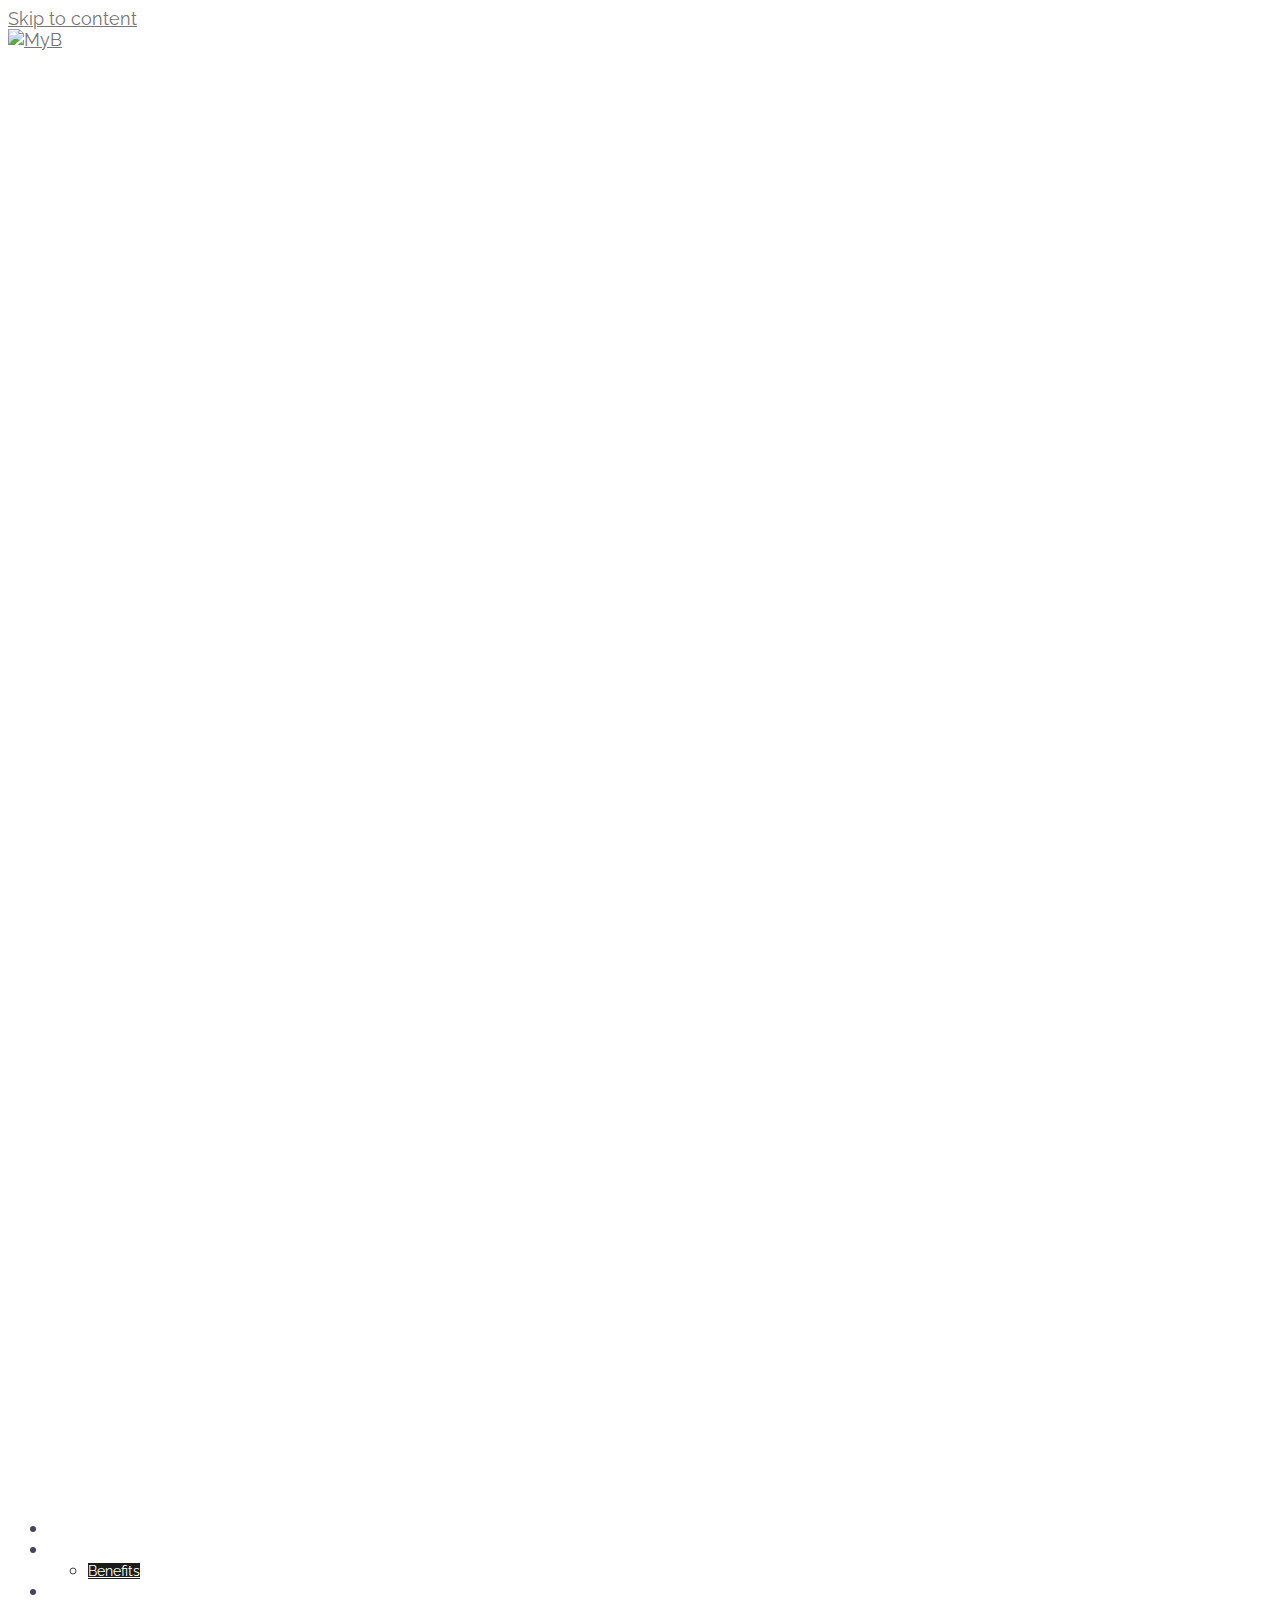
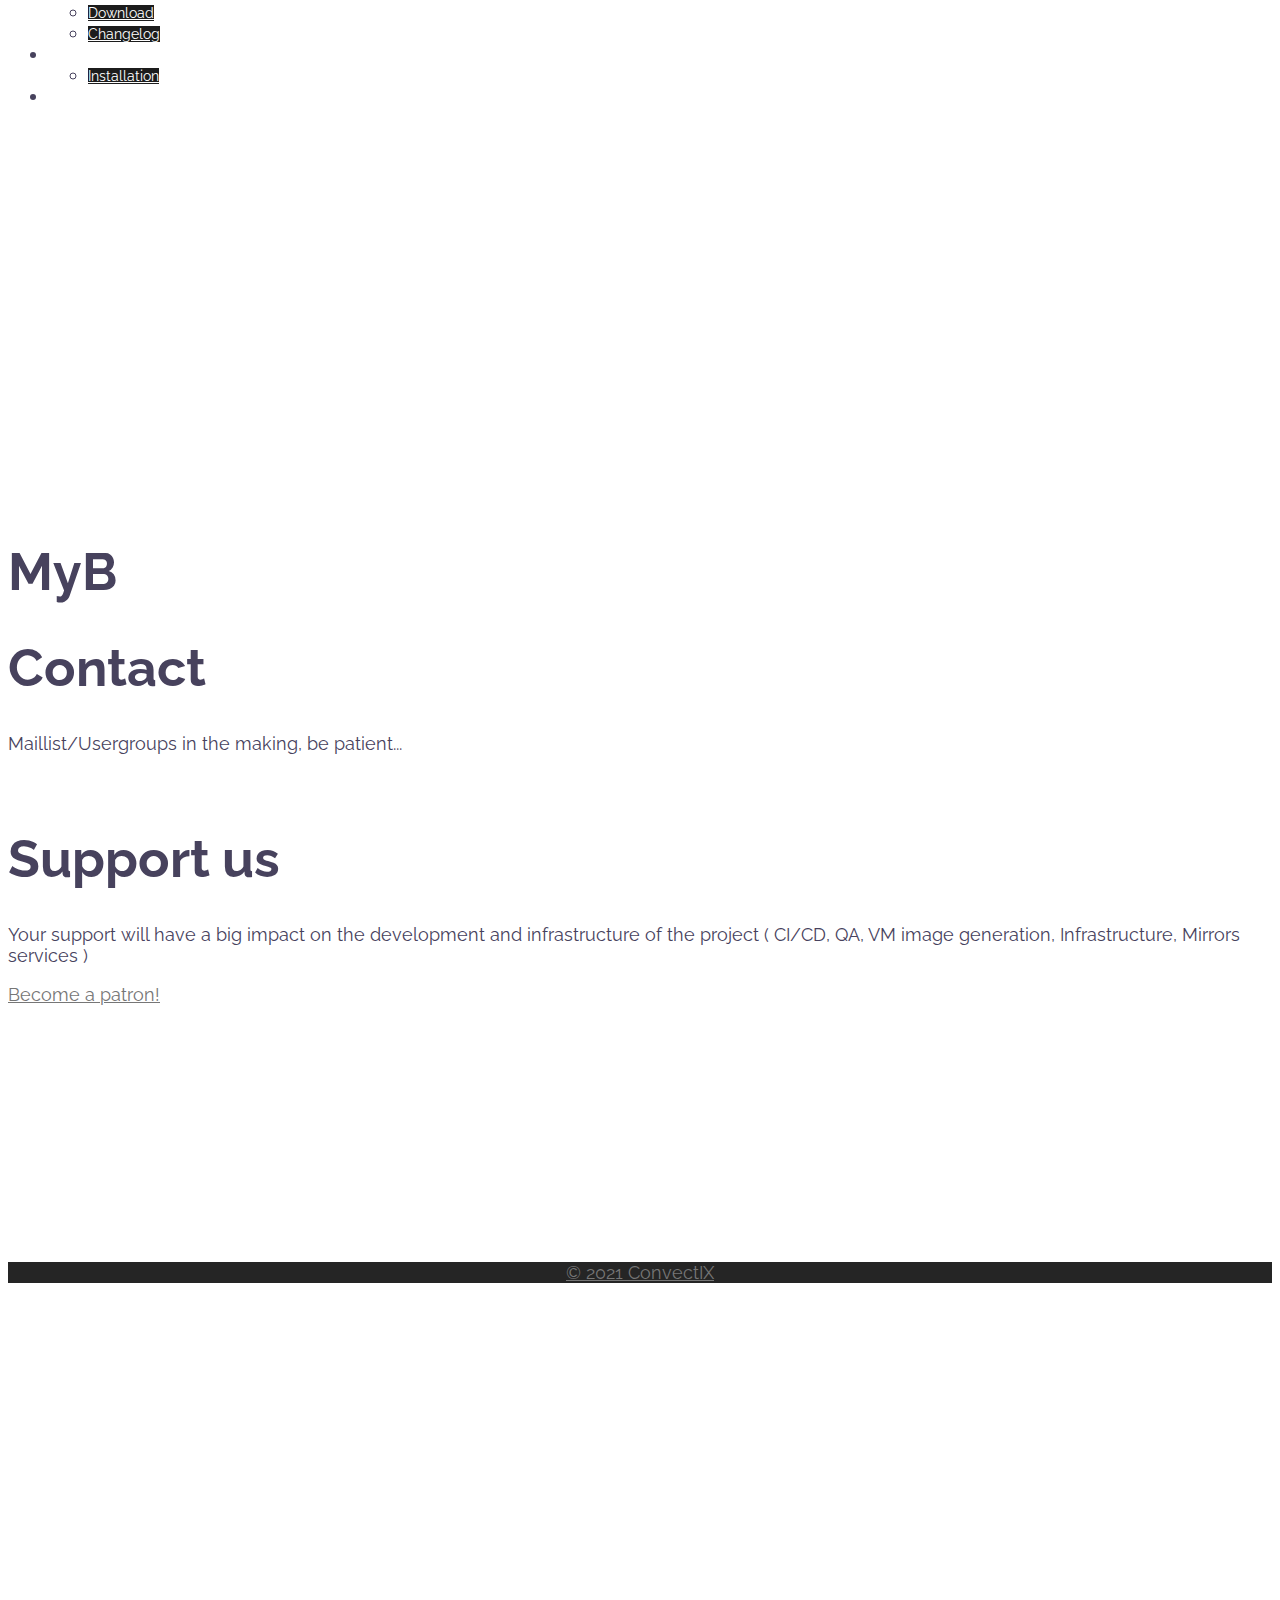
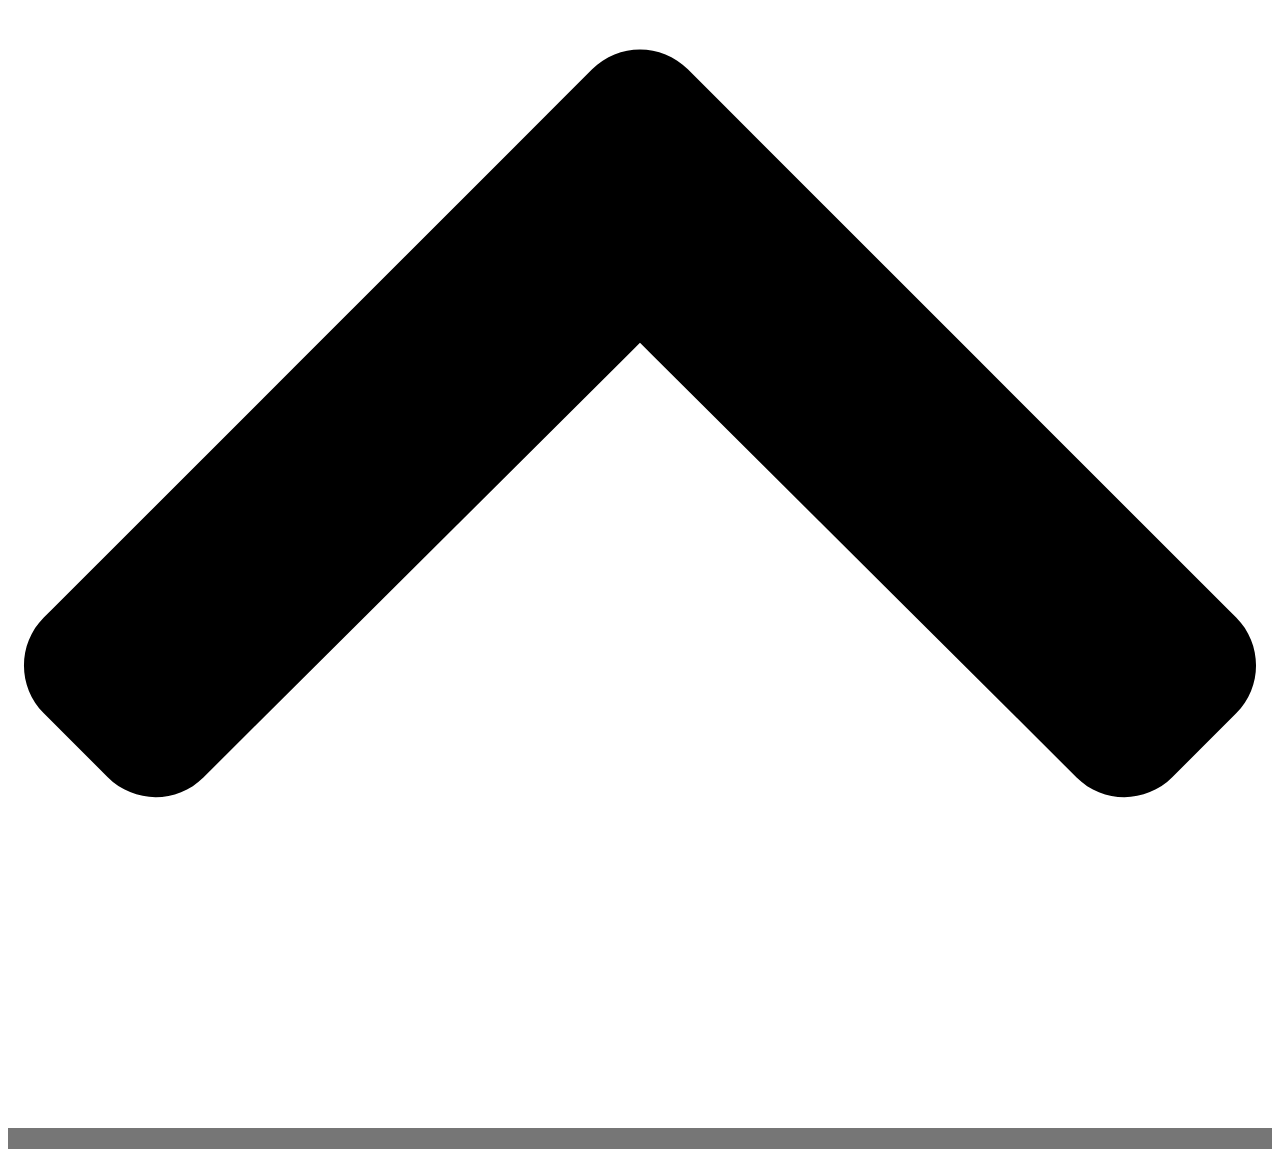
==== contact/index.html @ 3238404a "Import" ====
<!DOCTYPE html>
<html lang="en-US">
<head>
<meta charset="UTF-8">
<meta name="viewport" content="width=device-width, initial-scale=1">

<meta name='robots' content='index, follow, max-image-preview:large, max-snippet:-1, max-video-preview:-1' />

<title>MyB - MyB</title>
<link rel="canonical" href="https://myb.convectix.com/contact/" />
<meta property="og:locale" content="en_US" />
<meta property="og:type" content="article" />
<meta property="og:title" content="MyB - contact" />
<meta property="og:description" content="The most simplified API for creating and destroying cloud virtual machines" />
<meta property="og:url" content="https://myb.convectix.com/contact/" />
<meta property="og:site_name" content="MyB" />
<meta name="twitter:card" content="summary_large_image" />
<meta name="twitter:site" content="@MyB_Project" />
<script type="application/ld+json" class="yoast-schema-graph">{"@context":"https://schema.org","@graph":[{"@type":"WebSite","@id":"https://myb.convectix.com/#website","url":"https://myb.convectix.com/","name":"MyB","description":"The most simplified API for creating and destroying cloud virtual machines","potentialAction":[{"@type":"SearchAction","target":"https://myb.convectix.com/?s={search_term_string}","query-input":"required name=search_term_string"}],"inLanguage":"en-US"},{"@type":"WebPage","@id":"https://myb.convectix.com/myb/#webpage","url":"https://myb.convectix.com/myb/","name":"MyB - MyB","isPartOf":{"@id":"https://myb.convectix.com/#website"},"datePublished":"2017-10-19T10:23:27+00:00","dateModified":"2018-08-31T07:03:55+00:00","breadcrumb":{"@id":"https://myb.convectix.com/myb/#breadcrumb"},"inLanguage":"en-US","potentialAction":[{"@type":"ReadAction","target":["https://myb.convectix.com/myb/"]}]},{"@type":"BreadcrumbList","@id":"https://myb.convectix.com/myb/#breadcrumb","itemListElement":[{"@type":"ListItem","position":1,"name":"Home","item":"https://myb.convectix.com/"},{"@type":"ListItem","position":2,"name":"MyB"}]}]}</script>

<link rel='dns-prefetch' href='//fonts.googleapis.com' />
<link rel='dns-prefetch' href='//s.w.org' />
<link rel="alternate" type="application/rss+xml" title="MyB &raquo; Feed" href="https://myb.convectix.com/feed/" />
<link rel="alternate" type="application/rss+xml" title="MyB &raquo; Comments Feed" href="https://myb.convectix.com/comments/feed/" />
<script type="text/javascript">
	window._wpemojiSettings = {"baseUrl":"https:\/\/s.w.org\/images\/core\/emoji\/13.0.1\/72x72\/","ext":".png","svgUrl":"https:\/\/s.w.org\/images\/core\/emoji\/13.0.1\/svg\/","svgExt":".svg","source":{"concatemoji":"https:\/\/myb.convectix.com\/wp-includes\/js\/wp-emoji-release.min.js?ver=5.7.2"}};
	!function(e,a,t){var n,r,o,i=a.createElement("canvas"),p=i.getContext&&i.getContext("2d");function s(e,t){var a=String.fromCharCode;p.clearRect(0,0,i.width,i.height),p.fillText(a.apply(this,e),0,0);e=i.toDataURL();return p.clearRect(0,0,i.width,i.height),p.fillText(a.apply(this,t),0,0),e===i.toDataURL()}function c(e){var t=a.createElement("script");t.src=e,t.defer=t.type="text/javascript",a.getElementsByTagName("head")[0].appendChild(t)}for(o=Array("flag","emoji"),t.supports={everything:!0,everythingExceptFlag:!0},r=0;r<o.length;r++)t.supports[o[r]]=function(e){if(!p||!p.fillText)return!1;switch(p.textBaseline="top",p.font="600 32px Arial",e){case"flag":return s([127987,65039,8205,9895,65039],[127987,65039,8203,9895,65039])?!1:!s([55356,56826,55356,56819],[55356,56826,8203,55356,56819])&&!s([55356,57332,56128,56423,56128,56418,56128,56421,56128,56430,56128,56423,56128,56447],[55356,57332,8203,56128,56423,8203,56128,56418,8203,56128,56421,8203,56128,56430,8203,56128,56423,8203,56128,56447]);case"emoji":return!s([55357,56424,8205,55356,57212],[55357,56424,8203,55356,57212])}return!1}(o[r]),t.supports.everything=t.supports.everything&&t.supports[o[r]],"flag"!==o[r]&&(t.supports.everythingExceptFlag=t.supports.everythingExceptFlag&&t.supports[o[r]]);t.supports.everythingExceptFlag=t.supports.everythingExceptFlag&&!t.supports.flag,t.DOMReady=!1,t.readyCallback=function(){t.DOMReady=!0},t.supports.everything||(n=function(){t.readyCallback()},a.addEventListener?(a.addEventListener("DOMContentLoaded",n,!1),e.addEventListener("load",n,!1)):(e.attachEvent("onload",n),a.attachEvent("onreadystatechange",function(){"complete"===a.readyState&&t.readyCallback()})),(n=t.source||{}).concatemoji?c(n.concatemoji):n.wpemoji&&n.twemoji&&(c(n.twemoji),c(n.wpemoji)))}(window,document,window._wpemojiSettings);
</script>
<style type="text/css">
img.wp-smiley,
img.emoji {
	display: inline !important;
	border: none !important;
	box-shadow: none !important;
	height: 1em !important;
	width: 1em !important;
	margin: 0 .07em !important;
	vertical-align: -0.1em !important;
	background: none !important;
	padding: 0 !important;
}
</style>
<link rel='stylesheet' id='sydney-bootstrap-css'  href='https://myb.convectix.com/wp-content/themes/sydney/css/bootstrap/bootstrap.min.css?ver=1' type='text/css' media='all' />
<link rel='stylesheet' id='wp-block-library-css'  href='https://myb.convectix.com/wp-includes/css/dist/block-library/style.min.css?ver=5.7.2' type='text/css' media='all' />
<link rel='stylesheet' id='siteorigin-panels-front-css'  href='https://myb.convectix.com/wp-content/plugins/siteorigin-panels/css/front-flex.min.css?ver=2.12.5' type='text/css' media='all' />
<link rel='stylesheet' id='sydney-google-fonts-css'  href='https://fonts.googleapis.com/css?family=Raleway%3A400%2C600&#038;subset=latin&#038;display=swap' type='text/css' media='all' />
<link rel='stylesheet' id='sydney-style-css'  href='https://myb.convectix.com/wp-content/themes/sydney/style.css?ver=20210526' type='text/css' media='all' />
<style id='sydney-style-inline-css' type='text/css'>
html { scroll-behavior: smooth;}
body, #mainnav ul ul a { font-family:Raleway;}
h1, h2, h3, h4, h5, h6, #mainnav ul li a, .portfolio-info, .roll-testimonials .name, .roll-team .team-content .name, .roll-team .team-item .team-pop .name, .roll-tabs .menu-tab li a, .roll-testimonials .name, .roll-project .project-filter li a, .roll-button, .roll-counter .name-count, .roll-counter .numb-count button, input[type="button"], input[type="reset"], input[type="submit"] { font-family:Raleway;}
.site-title { font-size:32px; }
.site-description { font-size:16px; }
#mainnav ul li a { font-size:14px; }
h1 { font-size:52px; }
h2 { font-size:42px; }
h3 { font-size:32px; }
h4 { font-size:25px; }
h5 { font-size:20px; }
h6 { font-size:18px; }
body { font-size:18px; }
.single .hentry .title-post { font-size:36px; }
.header-image { background-size:cover;}
.header-image { height:300px; }
.llms-student-dashboard .llms-button-secondary:hover,.llms-button-action:hover,.read-more-gt,.widget-area .widget_fp_social a,#mainnav ul li a:hover, .sydney_contact_info_widget span, .roll-team .team-content .name,.roll-team .team-item .team-pop .team-social li:hover a,.roll-infomation li.address:before,.roll-infomation li.phone:before,.roll-infomation li.email:before,.roll-testimonials .name,.roll-button.border,.roll-button:hover,.roll-icon-list .icon i,.roll-icon-list .content h3 a:hover,.roll-icon-box.white .content h3 a,.roll-icon-box .icon i,.roll-icon-box .content h3 a:hover,.switcher-container .switcher-icon a:focus,.go-top:hover,.hentry .meta-post a:hover,#mainnav > ul > li > a.active, #mainnav > ul > li > a:hover, button:hover, input[type="button"]:hover, input[type="reset"]:hover, input[type="submit"]:hover, .text-color, .social-menu-widget a, .social-menu-widget a:hover, .archive .team-social li a, a, h1 a, h2 a, h3 a, h4 a, h5 a, h6 a,.classic-alt .meta-post a,.single .hentry .meta-post a, .content-area.modern .hentry .meta-post span:before, .content-area.modern .post-cat { color:#767676}
.llms-student-dashboard .llms-button-secondary,.llms-button-action,.reply,.woocommerce #respond input#submit,.woocommerce a.button,.woocommerce button.button,.woocommerce input.button,.project-filter li a.active, .project-filter li a:hover,.preloader .pre-bounce1, .preloader .pre-bounce2,.roll-team .team-item .team-pop,.roll-progress .progress-animate,.roll-socials li a:hover,.roll-project .project-item .project-pop,.roll-project .project-filter li.active,.roll-project .project-filter li:hover,.roll-button.light:hover,.roll-button.border:hover,.roll-button,.roll-icon-box.white .icon,.owl-theme .owl-controls .owl-page.active span,.owl-theme .owl-controls.clickable .owl-page:hover span,.go-top,.bottom .socials li:hover a,.sidebar .widget:before,.blog-pagination ul li.active,.blog-pagination ul li:hover a,.content-area .hentry:after,.text-slider .maintitle:after,.error-wrap #search-submit:hover,#mainnav .sub-menu li:hover > a,#mainnav ul li ul:after, button, input[type="button"], input[type="reset"], input[type="submit"], .panel-grid-cell .widget-title:after { background-color:#767676}
.llms-student-dashboard .llms-button-secondary,.llms-student-dashboard .llms-button-secondary:hover,.llms-button-action,.llms-button-action:hover,.roll-socials li a:hover,.roll-socials li a,.roll-button.light:hover,.roll-button.border,.roll-button,.roll-icon-list .icon,.roll-icon-box .icon,.owl-theme .owl-controls .owl-page span,.comment .comment-detail,.widget-tags .tag-list a:hover,.blog-pagination ul li,.hentry blockquote,.error-wrap #search-submit:hover,textarea:focus,input[type="text"]:focus,input[type="password"]:focus,input[type="datetime"]:focus,input[type="datetime-local"]:focus,input[type="date"]:focus,input[type="month"]:focus,input[type="time"]:focus,input[type="week"]:focus,input[type="number"]:focus,input[type="email"]:focus,input[type="url"]:focus,input[type="search"]:focus,input[type="tel"]:focus,input[type="color"]:focus, button, input[type="button"], input[type="reset"], input[type="submit"], .archive .team-social li a { border-color:#767676}
.go-top:hover svg,.sydney_contact_info_widget span { fill:#767676;}
.site-header.float-header { background-color:rgba(0,0,0,0.9);}
@media only screen and (max-width: 1024px) { .site-header { background-color:#000000;}}
.site-title a, .site-title a:hover { color:#ffffff}
.site-description { color:#ffffff}
#mainnav ul li a, #mainnav ul li::before { color:#ffffff}
#mainnav .sub-menu li a { color:#ffffff}
#mainnav .sub-menu li a { background:#1c1c1c}
.text-slider .maintitle, .text-slider .subtitle { color:#ffffff}
body { color:#47425d}
#secondary { background-color:#ffffff}
#secondary, #secondary a { color:#767676}
.footer-widgets { background-color:#252525}
.btn-menu .sydney-svg-icon { fill:#ffffff}
#mainnav ul li a:hover { color:#767676}
.site-footer { background-color:#1c1c1c}
.site-footer,.site-footer a { color:#666666}
.overlay { background-color:#000000}
.page-wrap { padding-top:83px;}
.page-wrap { padding-bottom:100px;}
@media only screen and (max-width: 1025px) {		
			.mobile-slide {
				display: block;
			}
			.slide-item {
				background-image: none !important;
			}
			.header-slider {
			}
			.slide-item {
				height: auto !important;
			}
			.slide-inner {
				min-height: initial;
			} 
		}
@media only screen and (max-width: 780px) { 
    	h1 { font-size: 32px;}
		h2 { font-size: 28px;}
		h3 { font-size: 22px;}
		h4 { font-size: 18px;}
		h5 { font-size: 16px;}
		h6 { font-size: 14px;}
	}

</style>
<!--[if lte IE 9]>
<link rel='stylesheet' id='sydney-ie9-css'  href='https://myb.convectix.com/wp-content/themes/sydney/css/ie9.css?ver=5.7.2' type='text/css' media='all' />
<![endif]-->
<link rel='stylesheet' id='sydney-font-awesome-css'  href='https://myb.convectix.com/wp-content/themes/sydney/fonts/font-awesome.min.css?ver=5.7.2' type='text/css' media='all' />
<link rel='stylesheet' id='slb_core-css'  href='https://myb.convectix.com/wp-content/plugins/simple-lightbox/client/css/app.css?ver=2.8.1' type='text/css' media='all' />
<link rel='stylesheet' id='msl-main-css'  href='https://myb.convectix.com/wp-content/plugins/master-slider/public/assets/css/masterslider.main.css?ver=3.7.8' type='text/css' media='all' />
<link rel='stylesheet' id='msl-custom-css'  href='https://myb.convectix.com/wp-content/uploads/master-slider/custom.css?ver=13.7' type='text/css' media='all' />
<script type='text/javascript' src='https://myb.convectix.com/wp-includes/js/jquery/jquery.min.js?ver=3.5.1' id='jquery-core-js'></script>
<script type='text/javascript' src='https://myb.convectix.com/wp-includes/js/jquery/jquery-migrate.min.js?ver=3.3.2' id='jquery-migrate-js'></script>
<link rel="wlwmanifest" type="application/wlwmanifest+xml" href="https://myb.convectix.com/wp-includes/wlwmanifest.xml" /> 
<link rel='shortlink' href='https://myb.convectix.com/?p=29' />
<link rel="alternate" type="application/json+oembed" href="https://myb.convectix.com/wp-json/oembed/1.0/embed?url=https%3A%2F%2Fmyb.convectix.com%2Fmyb%2F" />
<link rel="alternate" type="text/xml+oembed" href="https://myb.convectix.com/wp-json/oembed/1.0/embed?url=https%3A%2F%2Fmyb.convectix.com%2Fmyb%2F&#038;format=xml" />
<meta name="generator" content="Site Kit by Google 1.34.1" /><script src="https://code.jquery.com/jquery-2.1.4.min.js"></script>
<script>var ms_grabbing_curosr = 'https://myb.convectix.com/wp-content/plugins/master-slider/public/assets/css/common/grabbing.cur', ms_grab_curosr = 'https://myb.convectix.com/wp-content/plugins/master-slider/public/assets/css/common/grab.cur';</script>
<style type="text/css">
	.header-image {
		background-image: url(https://myb.convectix.com/wp-content/uploads/2017/11/cropped-pexels-photo-374897.jpeg);
		display: block;
	}
	@media only screen and (max-width: 1024px) {
		.header-inner {
			display: block;
		}
		.header-image {
			background-image: none;
			height: auto !important;
		}
	}
</style>
<style type="text/css" media="all" id="siteorigin-panels-layouts-head">/* Layout 29 */ #pgc-29-0-0 , #pgc-29-1-0 , #pgc-29-2-0 , #pgc-29-4-0 , #pgc-29-5-0 , #pgc-29-6-0 , #pgc-29-7-0 , #pgc-29-8-0 , #pgc-29-9-0 , #pgc-29-10-0 { width:100%;width:calc(100% - ( 0 * 30px ) ) } #pg-29-0 , #pg-29-1 { margin-bottom:50px } #pl-29 #panel-29-2-0-1 { margin:0px 0px 20px 0px } #pg-29-2 , #pg-29-3 , #pg-29-4 , #pg-29-5 , #pg-29-6 , #pg-29-7 , #pg-29-8 , #pg-29-9 , #pl-29 .so-panel , #pl-29 .so-panel:last-child { margin-bottom:0px } #pgc-29-3-0 { width:25%;width:calc(25% - ( 0.75 * 30px ) ) } #pgc-29-3-1 { width:49.9687%;width:calc(49.9687% - ( 0.50031328320802 * 30px ) ) } #pgc-29-3-2 { width:25.0313%;width:calc(25.0313% - ( 0.74968671679198 * 30px ) ) } #pg-29-0> .panel-row-style , #pg-29-1> .panel-row-style , #pg-29-2> .panel-row-style { padding:0px } #pg-29-0.panel-no-style, #pg-29-0.panel-has-style > .panel-row-style , #pg-29-1.panel-no-style, #pg-29-1.panel-has-style > .panel-row-style , #pg-29-2.panel-no-style, #pg-29-2.panel-has-style > .panel-row-style , #pg-29-3.panel-no-style, #pg-29-3.panel-has-style > .panel-row-style , #pg-29-4.panel-no-style, #pg-29-4.panel-has-style > .panel-row-style , #pg-29-5.panel-no-style, #pg-29-5.panel-has-style > .panel-row-style , #pg-29-6.panel-no-style, #pg-29-6.panel-has-style > .panel-row-style , #pg-29-7.panel-no-style, #pg-29-7.panel-has-style > .panel-row-style , #pg-29-8.panel-no-style, #pg-29-8.panel-has-style > .panel-row-style , #pg-29-9.panel-no-style, #pg-29-9.panel-has-style > .panel-row-style , #pg-29-10.panel-no-style, #pg-29-10.panel-has-style > .panel-row-style { -webkit-align-items:flex-start;align-items:flex-start } #panel-29-0-0-0> .panel-widget-style { display:block;position:relative;top:-200px;visibility:hidden } #panel-29-0-0-1> .panel-widget-style { padding:0px 0px 50px 0px } #panel-29-0-0-2> .panel-widget-style { padding:0% 0% 0% 20% } #panel-29-1-0-0> .panel-widget-style , #panel-29-2-0-0> .panel-widget-style , #panel-29-4-0-0> .panel-widget-style , #panel-29-5-0-0> .panel-widget-style { display:block;position:relative;top:-150px;visibility:hidden } #pg-29-3> .panel-row-style { padding:20px } #pgc-29-3-0 , #pgc-29-3-1 { align-self:auto } #pg-29-4> .panel-row-style , #pg-29-5> .panel-row-style , #pg-29-6> .panel-row-style , #pg-29-7> .panel-row-style , #pg-29-8> .panel-row-style , #pg-29-9> .panel-row-style , #pg-29-10> .panel-row-style { padding:30px } #panel-29-9-0-1> .panel-widget-style { text-transform:none } @media (max-width:780px){ #pg-29-0.panel-no-style, #pg-29-0.panel-has-style > .panel-row-style , #pg-29-1.panel-no-style, #pg-29-1.panel-has-style > .panel-row-style , #pg-29-2.panel-no-style, #pg-29-2.panel-has-style > .panel-row-style , #pg-29-3.panel-no-style, #pg-29-3.panel-has-style > .panel-row-style , #pg-29-4.panel-no-style, #pg-29-4.panel-has-style > .panel-row-style , #pg-29-5.panel-no-style, #pg-29-5.panel-has-style > .panel-row-style , #pg-29-6.panel-no-style, #pg-29-6.panel-has-style > .panel-row-style , #pg-29-7.panel-no-style, #pg-29-7.panel-has-style > .panel-row-style , #pg-29-8.panel-no-style, #pg-29-8.panel-has-style > .panel-row-style , #pg-29-9.panel-no-style, #pg-29-9.panel-has-style > .panel-row-style , #pg-29-10.panel-no-style, #pg-29-10.panel-has-style > .panel-row-style { -webkit-flex-direction:column;-ms-flex-direction:column;flex-direction:column } #pg-29-0 > .panel-grid-cell , #pg-29-0 > .panel-row-style > .panel-grid-cell , #pg-29-1 > .panel-grid-cell , #pg-29-1 > .panel-row-style > .panel-grid-cell , #pg-29-2 > .panel-grid-cell , #pg-29-2 > .panel-row-style > .panel-grid-cell , #pg-29-3 > .panel-grid-cell , #pg-29-3 > .panel-row-style > .panel-grid-cell , #pg-29-4 > .panel-grid-cell , #pg-29-4 > .panel-row-style > .panel-grid-cell , #pg-29-5 > .panel-grid-cell , #pg-29-5 > .panel-row-style > .panel-grid-cell , #pg-29-6 > .panel-grid-cell , #pg-29-6 > .panel-row-style > .panel-grid-cell , #pg-29-7 > .panel-grid-cell , #pg-29-7 > .panel-row-style > .panel-grid-cell , #pg-29-8 > .panel-grid-cell , #pg-29-8 > .panel-row-style > .panel-grid-cell , #pg-29-9 > .panel-grid-cell , #pg-29-9 > .panel-row-style > .panel-grid-cell , #pg-29-10 > .panel-grid-cell , #pg-29-10 > .panel-row-style > .panel-grid-cell { width:100%;margin-right:0 } #pg-29-0 , #pg-29-1 , #pg-29-2 , #pg-29-3 , #pg-29-4 , #pg-29-5 , #pg-29-6 , #pg-29-7 , #pg-29-8 , #pg-29-9 , #pg-29-10 { margin-bottom:px } #pgc-29-3-0 , #pgc-29-3-1 , #pl-29 .panel-grid .panel-grid-cell-mobile-last { margin-bottom:0px } #pl-29 .panel-grid-cell { padding:0 } #pl-29 .panel-grid .panel-grid-cell-empty { display:none } #panel-29-0-0-2> .panel-widget-style { padding:0% 0% 0% 0% } #pg-29-5> .panel-row-style , #pg-29-6> .panel-row-style , #pg-29-7> .panel-row-style , #pg-29-8> .panel-row-style , #pg-29-9> .panel-row-style , #pg-29-10> .panel-row-style { padding:mob-pad-45 }  } </style><link rel="icon" href="https://myb.convectix.com/wp-content/uploads/Logos/favicon.png" sizes="32x32" />
<link rel="icon" href="https://myb.convectix.com/wp-content/uploads/Logos/favicon.png" sizes="192x192" />
<link rel="apple-touch-icon" href="https://myb.convectix.com/wp-content/uploads/Logos/favicon.png" />
<meta name="msapplication-TileImage" content="https://myb.convectix.com/wp-content/uploads/Logos/favicon.png" />
		<style type="text/css" id="wp-custom-css">
			/*
You can add your own CSS here.

Click the help icon above to learn more.
*/
		</style>
		</head>

<body class="page-template-default page page-id-29 _masterslider _ms_version_3.7.8 siteorigin-panels siteorigin-panels-before-js menu-inline" >

<span id="toptarget">
</span>

<div class="preloader">
	<div class="spinner">
		<div class="pre-bounce1"></div>
			<div class="pre-bounce2"></div>
		</div>
	</div>

	<div id="page" class="hfeed site">
		<a class="skip-link screen-reader-text" href="#content">Skip to content</a>
			<header id="masthead" class="site-header" role="banner" >
			<div class="header-wrap">
				<div class="container">
					<div class="row">
						<div class="col-md-4 col-sm-8 col-xs-12">
							<a href="https://myb.convectix.com/" title="MyB"><img class="site-logo" src="https://myb.convectix.com/wp-content/uploads/Logos/MyB_med_white_Logo.png" alt="MyB"  /></a>
						</div>
						<div class="col-md-8 col-sm-4 col-xs-12">
							<div class="btn-menu" aria-expanded="false" ><i class="sydney-svg-icon"><svg xmlns="http://www.w3.org/2000/svg" viewBox="0 0 448 512"><path d="M16 132h416c8.837 0 16-7.163 16-16V76c0-8.837-7.163-16-16-16H16C7.163 60 0 67.163 0 76v40c0 8.837 7.163 16 16 16zm0 160h416c8.837 0 16-7.163 16-16v-40c0-8.837-7.163-16-16-16H16c-8.837 0-16 7.163-16 16v40c0 8.837 7.163 16 16 16zm0 160h416c8.837 0 16-7.163 16-16v-40c0-8.837-7.163-16-16-16H16c-8.837 0-16 7.163-16 16v40c0 8.837 7.163 16 16 16z" /></svg></i>
							</div>
							<nav id="mainnav" class="mainnav" role="navigation"  >
							<div class="menu-default-menu-container">
								<ul id="menu-default-menu" class="menu">
									<li id="menu-item-71" class="menu-item menu-item-type-post_type menu-item-object-page menu-item-home menu-item-71">
										<a href="https://myb.convectix.com/" data-ps2id-api="true">Home</a>
									</li>
									<li id="menu-item-44" class="menu-item menu-item-type-post_type menu-item-object-page current-menu-item page_item page-item-29 current_page_item current-menu-ancestor current-menu-parent current_page_parent current_page_ancestor menu-item-has-children menu-item-44">
										<a href="https://myb.convectix.com/myb/" aria-current="page" data-ps2id-api="true">MyB</a>
										<ul class="sub-menu">
											<li id="menu-item-65" class="menu-item menu-item-type-custom menu-item-object-custom current-menu-item menu-item-65">
												<a href="/myb/#Benefits" aria-current="page" data-ps2id-api="true">Benefits</a>
											</li>
										</ul>
									</li>
									<li id="menu-item-550" class="menu-item menu-item-type-post_type menu-item-object-page menu-item-has-children menu-item-550">
										<a href="https://myb.convectix.com/download/" data-ps2id-api="true">Download</a>
										<ul class="sub-menu">
											<li id="menu-item-765" class="menu-item menu-item-type-custom menu-item-object-custom menu-item-765">
												<a href="/download/#Download" data-ps2id-api="true">Download</a>
											</li>
											<li id="menu-item-766" class="menu-item menu-item-type-custom menu-item-object-custom menu-item-766">
												<a href="/download/#Changelog" data-ps2id-api="true">Changelog</a>
											</li>
										</ul>
									</li>
									<li id="menu-item-552" class="menu-item menu-item-type-post_type menu-item-object-page menu-item-has-children menu-item-552">
										<a href="https://myb.convectix.com/support/" data-ps2id-api="true">Support</a>
										<ul class="sub-menu">
											<li id="menu-item-111" class="menu-item menu-item-type-custom menu-item-object-custom menu-item-111">
												<a href="/support/#Installation" data-ps2id-api="true">Installation</a>
											</li>
										</ul>
									</li>
									<li id="menu-item-526" class="menu-item menu-item-type-post_type menu-item-object-page menu-item-526">
										<a href="https://myb.convectix.com/contact/" data-ps2id-api="true">Contact</a>
									</li>
								</ul>
							</div>
							</nav><!-- #site-navigation -->
					</div>
				</div>
			</div>
		</div>
		</header><!-- #masthead -->
	<div class="sydney-hero-area">
				<div class="header-image">
			<div class="overlay"></div>					</div>
		
			</div>

	
	<div id="content" class="page-wrap">
		<div class="container content-wrapper">
			<div class="row">	
	<div id="primary" class="content-area col-md-9">
		<main id="main" class="post-wrap" role="main">

			
				
<article id="post-29" class="post-29 page type-page status-publish hentry">
	<header class="entry-header">
		<h1 class="title-post entry-title" >MyB</h1>	</header><!-- .entry-header -->


	<div class="entry-content" >
		<div id="pl-29"  class="panel-layout" ><div id="pg-29-0"  class="panel-grid panel-has-style" >
			<div style="padding: 0px 0; " id="myId" data-overlay="true" data-overlay-color="#000000" class="panel-row-style panel-row-style-for-29-0" >
				<div id="pgc-29-0-0"  class="panel-grid-cell" >
					<div id="panel-29-0-0-0" class="widget_text so-panel widget widget_custom_html panel-first-child" data-index="0" >
						<div class="widget_text Section panel-widget-style panel-widget-style-for-29-0-0-0" style="text-align: left;" data-title-color="#443f3f" data-headings-color="#443f3f" >
							<div class="textwidget custom-html-widget">
								<div id='Benefits'>
								</div>
							</div>
						</div>
					</div>
					<div id="panel-29-0-0-1" class="so-panel widget widget_sow-headline" data-index="1" >
						<div style="text-align: left;" data-title-color="#443f3f" data-headings-color="#443f3f" class="panel-widget-style panel-widget-style-for-29-0-0-1" >
							<div class="so-widget-sow-headline so-widget-sow-headline-default-8d8ed0dedf8a-29">
								<div class="sow-headline-container ">

		<h1 class='sow-headline'>Contact</h1>
		<div class="decoration">
			<div class="decoration-inside"></div>
		</div>

		<div class="siteorigin-widget-tinymce textwidget">
			<p>
			Maillist/Usergroups in the making, be patient...
			</p>
			<br>
		</div>


		<h1 class='sow-headline'>Support us</h1>
		<div class="decoration">
			<div class="decoration-inside"></div>
		</div>

		<div class="siteorigin-widget-tinymce textwidget">
			<p>
			Your support will have a big impact on the development and infrastructure of the project ( CI/CD, QA, VM image generation, Infrastructure, Mirrors services )
			</p>
			<p><a target="_blank" href="https://www.patreon.com/clonos">Become a patron!</a>
			</p>
			<br>
		</div>


	</div><!-- .entry-content -->

	<footer class="entry-footer">
			</footer><!-- .entry-footer -->
</article><!-- #post-## -->

				
			
		</main><!-- #main -->
	</div><!-- #primary -->

			</div>
		</div>
	</div><!-- #content -->

	
			

	
	<div id="sidebar-footer" class="footer-widgets widget-area" role="complementary">
		<div class="container">
							<div class="sidebar-column col-md-12">
					<aside id="siteorigin-panels-builder-2" class="widget widget_siteorigin-panels-builder"><div id="pl-w5ba9fe9521b26"  class="panel-layout" ><div id="pg-w5ba9fe9521b26-0"  class="panel-grid panel-has-style" ><div class="siteorigin-panels-stretch panel-row-style panel-row-style-for-w5ba9fe9521b26-0" style="padding: 0px 0; " data-stretch-type="full" data-overlay="true" data-overlay-color="#000000" ><div id="pgc-w5ba9fe9521b26-0-0"  class="panel-grid-cell" ><div id="panel-w5ba9fe9521b26-0-0-0" class="so-panel widget widget_sow-editor panel-first-child panel-last-child" data-index="0" ><div style="text-align: left;" data-title-color="#443f3f" data-headings-color="#443f3f" class="panel-widget-style panel-widget-style-for-w5ba9fe9521b26-0-0-0" ><div class="so-widget-sow-editor so-widget-sow-editor-base">
<div class="siteorigin-widget-tinymce textwidget">
	<p style="text-align: center;"><a href="https://www.convectix.com">© 2021 ConvectIX</a></p>
</div>
</div></div></div></div></div></div></div></aside>				</div>
				
				
				
				
		</div>	
	</div>	
    <a on="tap:toptarget.scrollTo(duration=200)" class="go-top"><i class="sydney-svg-icon"><svg xmlns="http://www.w3.org/2000/svg" viewBox="0 0 448 512"><path d="M240.971 130.524l194.343 194.343c9.373 9.373 9.373 24.569 0 33.941l-22.667 22.667c-9.357 9.357-24.522 9.375-33.901.04L224 227.495 69.255 381.516c-9.379 9.335-24.544 9.317-33.901-.04l-22.667-22.667c-9.373-9.373-9.373-24.569 0-33.941L207.03 130.525c9.372-9.373 24.568-9.373 33.941-.001z" /></svg></i></a>
		
	<footer id="colophon" class="site-footer" role="contentinfo" >
		<div class="site-info container">
		</div><!-- .site-info -->
	</footer><!-- #colophon -->

	
</div><!-- #page -->

                <style type="text/css" media="all"
                       id="siteorigin-panels-layouts-footer">/* Layout w5ba9fe9521b26 */ #pgc-w5ba9fe9521b26-0-0 { width:100%;width:calc(100% - ( 0 * 30px ) ) } #pg-w5ba9fe9521b26-0 , #pl-w5ba9fe9521b26 .so-panel , #pl-w5ba9fe9521b26 .so-panel:last-child { margin-bottom:0px } #pg-w5ba9fe9521b26-0> .panel-row-style { padding:0px } #pg-w5ba9fe9521b26-0.panel-no-style, #pg-w5ba9fe9521b26-0.panel-has-style > .panel-row-style { -webkit-align-items:flex-start;align-items:flex-start } #panel-w5ba9fe9521b26-0-0-0> .panel-widget-style { padding:0px 0px 0px 0px } @media (max-width:780px){ #pg-w5ba9fe9521b26-0.panel-no-style, #pg-w5ba9fe9521b26-0.panel-has-style > .panel-row-style { -webkit-flex-direction:column;-ms-flex-direction:column;flex-direction:column } #pg-w5ba9fe9521b26-0 > .panel-grid-cell , #pg-w5ba9fe9521b26-0 > .panel-row-style > .panel-grid-cell { width:100%;margin-right:0 } #pg-w5ba9fe9521b26-0 { margin-bottom:px } #pl-w5ba9fe9521b26 .panel-grid-cell { padding:0 } #pl-w5ba9fe9521b26 .panel-grid .panel-grid-cell-empty { display:none } #pl-w5ba9fe9521b26 .panel-grid .panel-grid-cell-mobile-last { margin-bottom:0px }  } </style><link rel='stylesheet' id='so-css-sydney-css'  href='https://myb.convectix.com/wp-content/uploads/so-css/so-css-sydney.css?ver=1534239490' type='text/css' media='all' />
<link rel='stylesheet' id='sow-headline-default-8d8ed0dedf8a-29-css'  href='https://myb.convectix.com/wp-content/uploads/siteorigin-widgets/sow-headline-default-8d8ed0dedf8a-29.css?ver=5.7.2' type='text/css' media='all' />
<link rel='stylesheet' id='sow-accordion-default-99be652ed941-29-css'  href='https://myb.convectix.com/wp-content/uploads/siteorigin-widgets/sow-accordion-default-99be652ed941-29.css?ver=5.7.2' type='text/css' media='all' />
<link rel='stylesheet' id='siteorigin-widget-icon-font-ionicons-css'  href='https://myb.convectix.com/wp-content/plugins/so-widgets-bundle/icons/ionicons/style.css?ver=5.7.2' type='text/css' media='all' />
<link rel='stylesheet' id='sow-headline-default-c112bbe260fe-29-css'  href='https://myb.convectix.com/wp-content/uploads/siteorigin-widgets/sow-headline-default-c112bbe260fe-29.css?ver=5.7.2' type='text/css' media='all' />
<link rel='stylesheet' id='sow-features-default-053e84bd90de-29-css'  href='https://myb.convectix.com/wp-content/uploads/siteorigin-widgets/sow-features-default-053e84bd90de-29.css?ver=5.7.2' type='text/css' media='all' />
<link rel='stylesheet' id='siteorigin-widgets-css'  href='https://myb.convectix.com/wp-content/plugins/so-widgets-bundle/widgets/features/css/style.css?ver=1.20.0' type='text/css' media='all' />
<link rel='stylesheet' id='siteorigin-widget-icon-font-fontawesome-css'  href='https://myb.convectix.com/wp-content/plugins/so-widgets-bundle/icons/fontawesome/style.css?ver=5.7.2' type='text/css' media='all' />
<link rel='stylesheet' id='sow-features-default-90cacf1ce7c9-29-css'  href='https://myb.convectix.com/wp-content/uploads/siteorigin-widgets/sow-features-default-90cacf1ce7c9-29.css?ver=5.7.2' type='text/css' media='all' />
<link rel='stylesheet' id='sow-headline-default-65b58ef96cf9-29-css'  href='https://myb.convectix.com/wp-content/uploads/siteorigin-widgets/sow-headline-default-65b58ef96cf9-29.css?ver=5.7.2' type='text/css' media='all' />
<link rel='stylesheet' id='sow-headline-default-a48f924f7889-29-css'  href='https://myb.convectix.com/wp-content/uploads/siteorigin-widgets/sow-headline-default-a48f924f7889-29.css?ver=5.7.2' type='text/css' media='all' />
<link rel='stylesheet' id='sow-image-default-d6014b76747a-29-css'  href='https://myb.convectix.com/wp-content/uploads/siteorigin-widgets/sow-image-default-d6014b76747a-29.css?ver=5.7.2' type='text/css' media='all' />
<script type='text/javascript' id='page-scroll-to-id-plugin-script-js-extra'>
/* <![CDATA[ */
var mPS2id_params = {"instances":{"mPS2id_instance_0":{"selector":"a[href*='#']:not([href='#'])","autoSelectorMenuLinks":"true","excludeSelector":"a[href^='#tab-'], a[href^='#tabs-'], a[data-toggle]:not([data-toggle='tooltip']), a[data-slide], a[data-vc-tabs], a[data-vc-accordion]","scrollSpeed":800,"autoScrollSpeed":"true","scrollEasing":"easeInOutQuint","scrollingEasing":"easeOutQuint","forceScrollEasing":"false","pageEndSmoothScroll":"true","stopScrollOnUserAction":"false","autoCorrectScroll":"false","autoCorrectScrollExtend":"false","layout":"vertical","offset":0,"dummyOffset":"false","highlightSelector":"","clickedClass":"mPS2id-clicked","targetClass":"mPS2id-target","highlightClass":"mPS2id-highlight","forceSingleHighlight":"false","keepHighlightUntilNext":"false","highlightByNextTarget":"false","appendHash":"false","scrollToHash":"true","scrollToHashForAll":"true","scrollToHashDelay":0,"scrollToHashUseElementData":"true","scrollToHashRemoveUrlHash":"false","disablePluginBelow":0,"adminDisplayWidgetsId":"true","adminTinyMCEbuttons":"true","unbindUnrelatedClickEvents":"false","unbindUnrelatedClickEventsSelector":"","normalizeAnchorPointTargets":"false","encodeLinks":"false"}},"total_instances":"1","shortcode_class":"_ps2id"};
/* ]]> */
</script>
<script type='text/javascript' src='https://myb.convectix.com/wp-content/plugins/page-scroll-to-id/js/page-scroll-to-id.min.js?ver=1.7.3' id='page-scroll-to-id-plugin-script-js'></script>
<script type='text/javascript' src='https://myb.convectix.com/wp-content/themes/sydney/js/functions.min.js?ver=20210120' id='sydney-functions-js'></script>
<script type='text/javascript' src='https://myb.convectix.com/wp-content/themes/sydney/js/scripts.js?ver=5.7.2' id='sydney-scripts-js'></script>
<script type='text/javascript' src='https://myb.convectix.com/wp-content/themes/sydney/js/so-legacy.js?ver=5.7.2' id='sydney-so-legacy-scripts-js'></script>
<script type='text/javascript' src='https://myb.convectix.com/wp-content/themes/sydney/js/so-legacy-main.min.js?ver=5.7.2' id='sydney-so-legacy-main-js'></script>
<script type='text/javascript' src='https://myb.convectix.com/wp-includes/js/wp-embed.min.js?ver=5.7.2' id='wp-embed-js'></script>
<script type='text/javascript' id='sow-accordion-js-extra'>
/* <![CDATA[ */
var sowAccordion = {"scrollto_after_change":"1"};
/* ]]> */
</script>
<script type='text/javascript' src='https://myb.convectix.com/wp-content/plugins/so-widgets-bundle/widgets/accordion/js/accordion.min.js?ver=1.20.0' id='sow-accordion-js'></script>
<script type='text/javascript' src='https://myb.convectix.com/wp-content/plugins/master-slider/public/assets/js/jquery.easing.min.js?ver=3.7.8' id='jquery-easing-js'></script>
<script type='text/javascript' src='https://myb.convectix.com/wp-content/plugins/master-slider/public/assets/js/masterslider.min.js?ver=3.7.8' id='masterslider-core-js'></script>
<script type='text/javascript' id='siteorigin-panels-front-styles-js-extra'>
/* <![CDATA[ */
var panelsStyles = {"fullContainer":"body"};
/* ]]> */
</script>
<script type='text/javascript' src='https://myb.convectix.com/wp-content/plugins/siteorigin-panels/js/styling.min.js?ver=2.12.5' id='siteorigin-panels-front-styles-js'></script>
	<script>
	/(trident|msie)/i.test(navigator.userAgent)&&document.getElementById&&window.addEventListener&&window.addEventListener("hashchange",function(){var t,e=location.hash.substring(1);/^[A-z0-9_-]+$/.test(e)&&(t=document.getElementById(e))&&(/^(?:a|select|input|button|textarea)$/i.test(t.tagName)||(t.tabIndex=-1),t.focus())},!1);
	</script>
	<script type="text/javascript" id="slb_context">/* <![CDATA[ */if ( !!window.jQuery ) {(function($){$(document).ready(function(){if ( !!window.SLB ) { {$.extend(SLB, {"context":["public","user_guest"]});} }})})(jQuery);}/* ]]> */</script>
<script type="text/javascript">document.body.className = document.body.className.replace("siteorigin-panels-before-js","");</script>
</body>
</html>
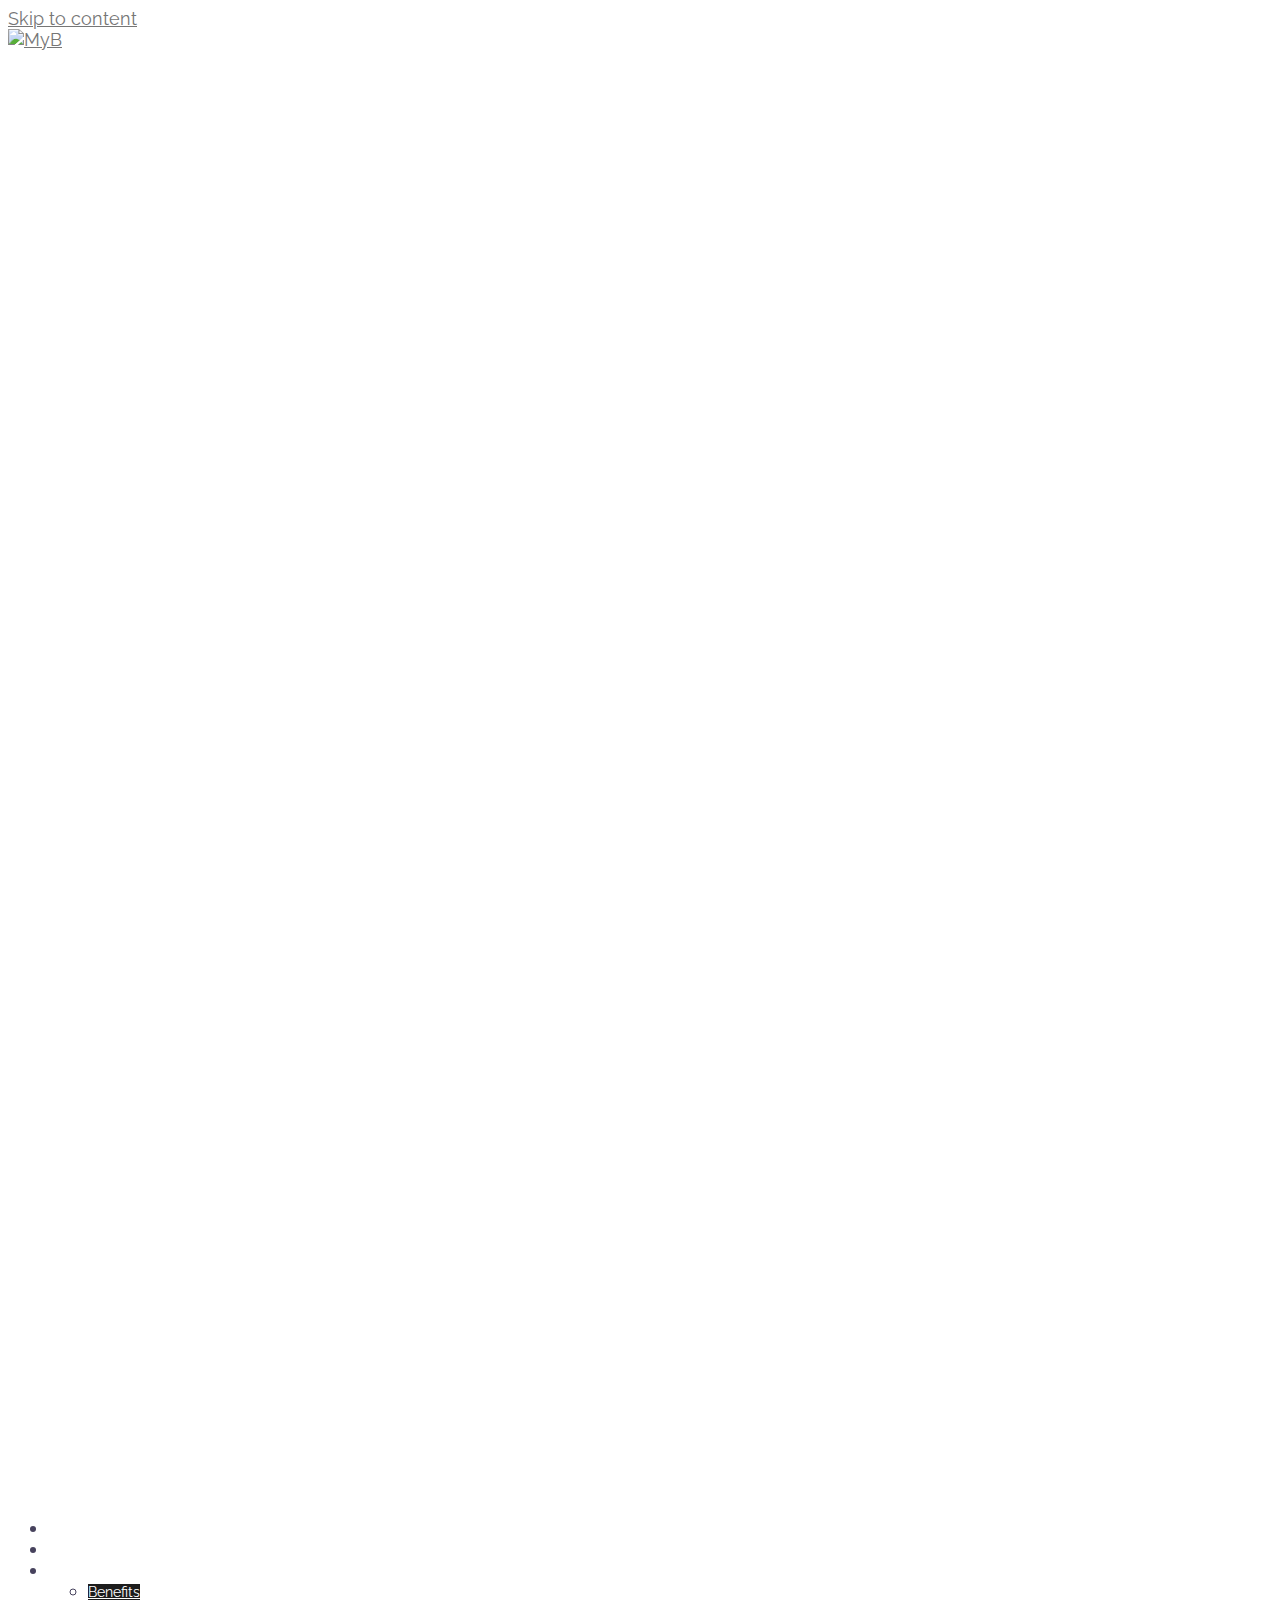
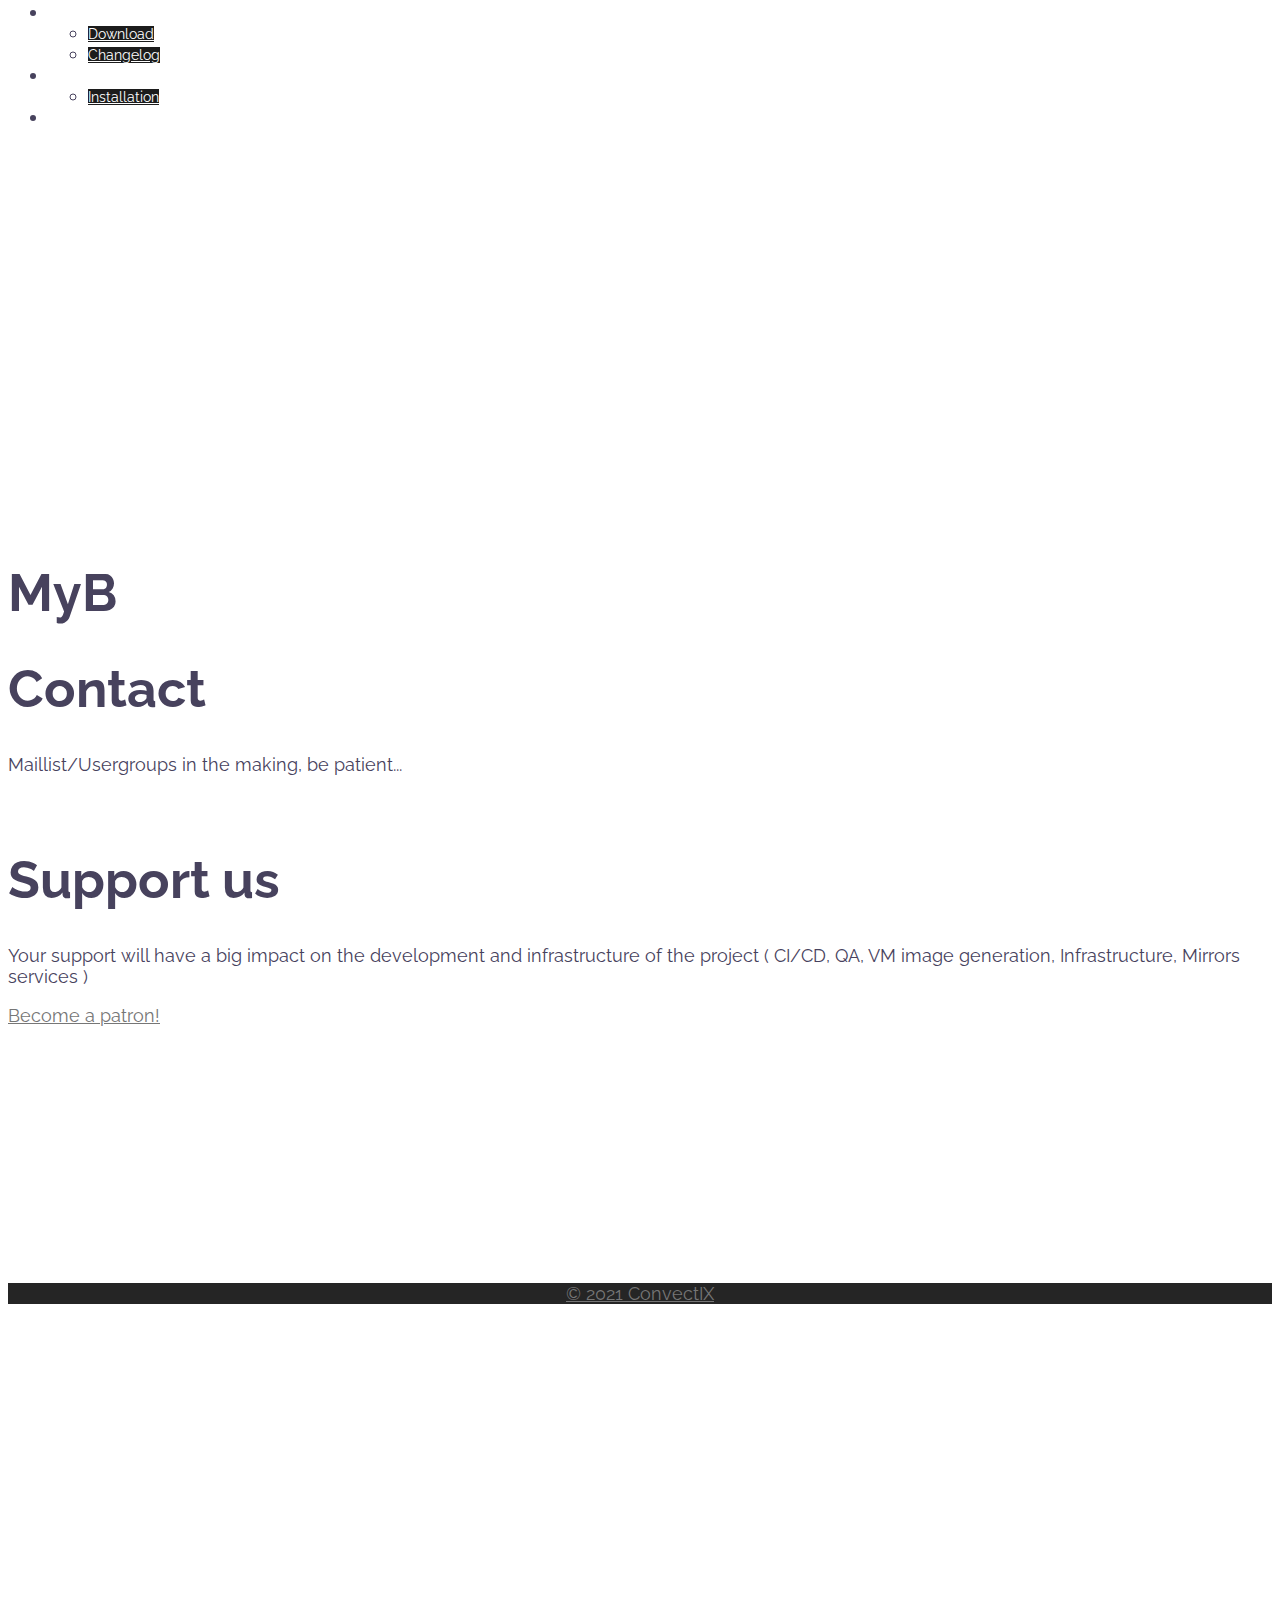
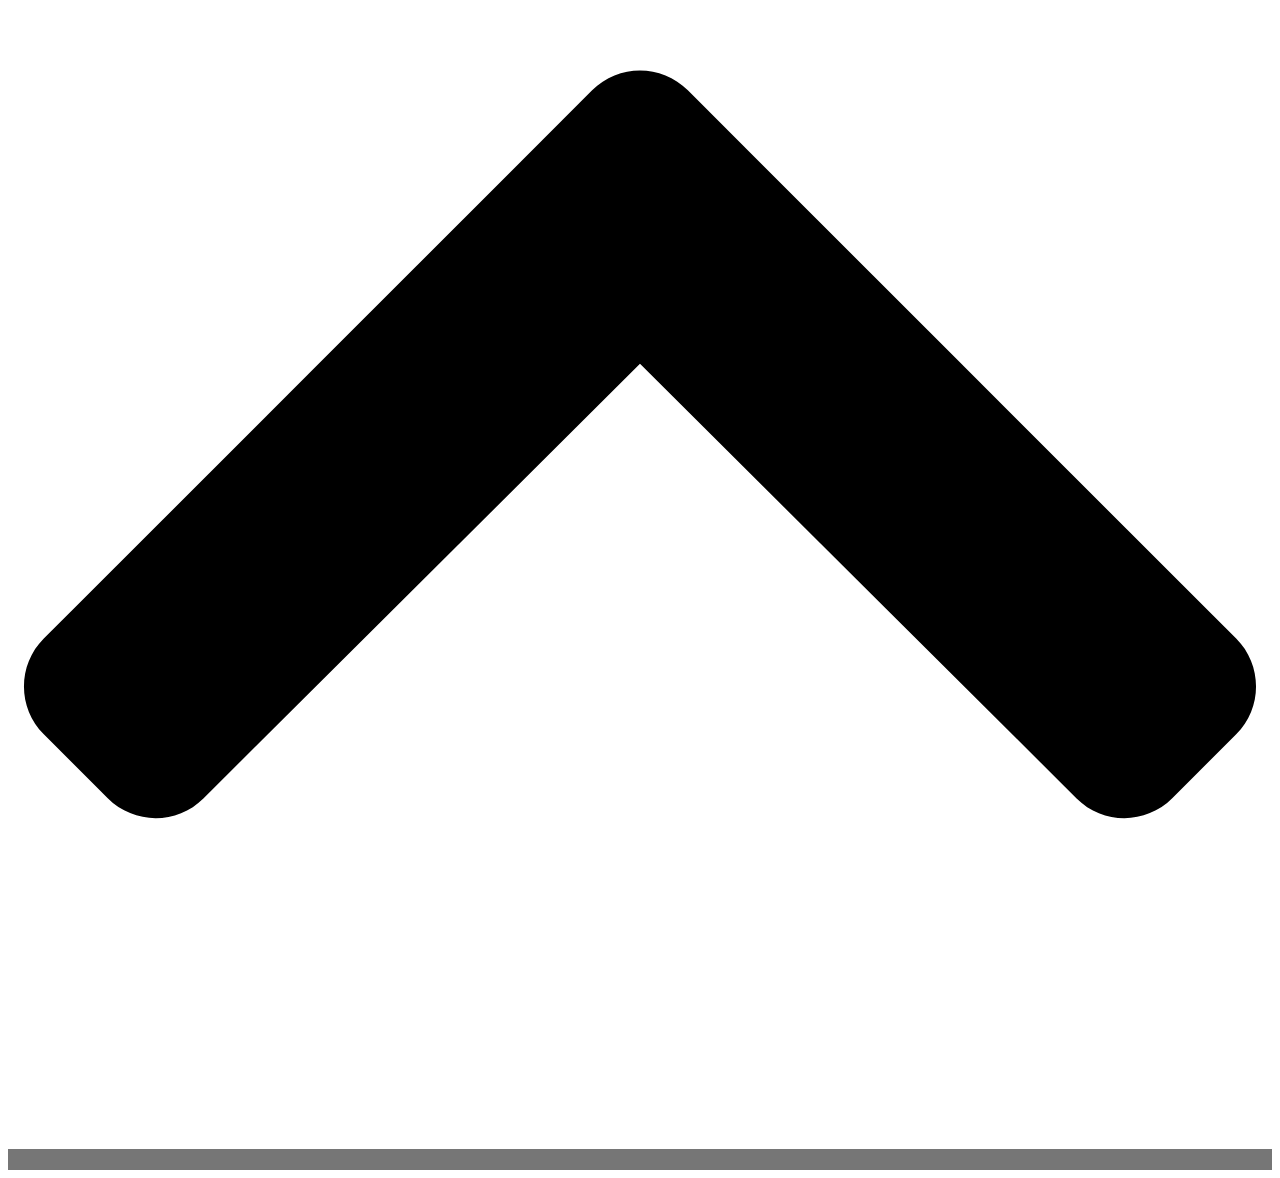
==== commit 7db4999f: "add news menu" ====
--- a/contact/index.html
+++ b/contact/index.html
@@ -182,6 +182,9 @@
 							<div class="menu-default-menu-container">
 								<ul id="menu-default-menu" class="menu">
 									<li id="menu-item-71" class="menu-item menu-item-type-post_type menu-item-object-page menu-item-home menu-item-71">
+										<a href="https://myb.convectix.com/news/" data-ps2id-api="true">News</a>
+									</li>
+									<li id="menu-item-71" class="menu-item menu-item-type-post_type menu-item-object-page menu-item-home menu-item-71">
 										<a href="https://myb.convectix.com/" data-ps2id-api="true">Home</a>
 									</li>
 									<li id="menu-item-44" class="menu-item menu-item-type-post_type menu-item-object-page current-menu-item page_item page-item-29 current_page_item current-menu-ancestor current-menu-parent current_page_parent current_page_ancestor menu-item-has-children menu-item-44">
